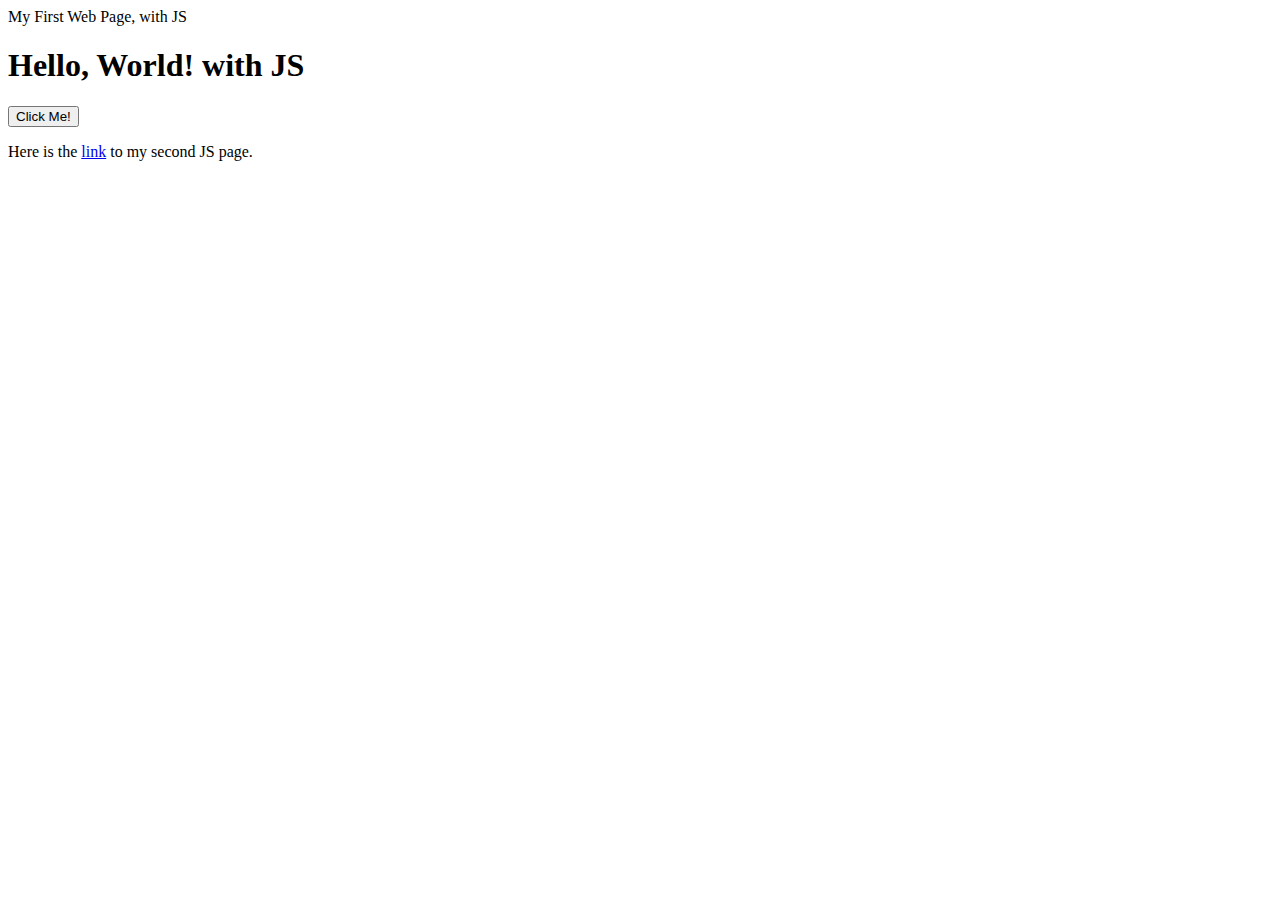
==== index.html @ ca99f2d5 "Added the format" ====
<!DOCTYPE html>
<!-- ICS2O-Unit1-05-HTML-MDL -->
<html lang="en-ca">
  <head>
    <meta charset="utf-8">
    <meta name="description" content="My second webpage, with MDL">
    <meta name="keywords" content="Immaculata, ics2o">
    <meta name="author" content="Julien L.">
    <meta name="viewport" content="width=device-width, initial-scale=1.0">
    
    <!-- For the favicon on this page -->
    <link rel="apple-touch-icon" sizes="180x180" href="./fav_index/apple-touch-icon.png">
    <link rel="icon" type="image/png" sizes="32x32" href=".fav_index/favicon-32x32.png">
    <link rel="icon" type="image/png" sizes="16x16" href="./fav_index/favicon-16x16.png">
    <link rel="manifest" href="./fav_index/site.webmanifest">
  
    <title>My First Web Page, with JS</title>
  </head>
  <body>
    <!-- To use Google's MDL -->
    <script defer src="https://code.getmdl.io/1.3.0/material.min.js"></script>
    
    <div class = "mdl-layout mdl-js-layout mdl-layout--fixed-header">
      <!-- Web page header -->
      <header class = "mdl-layout__header">
        <div class = "mdl-layout__header-row">      
          <span class = "mdl-layout-title">My First Web Page, with JS</span>          
        </div>       
      </header>
      <script defer src="https://code.getmdl.io/1.3.0/material.min.js"></script>
      
      <!--Script for the button-->
      <script>
        function myButtonClicked() {
          alert("Hello, World!")
        }
      </script>
      <h1>Hello, World! with JS</h1>
      <!-- Colored raised button -->
      <button onclick="myButtonClicked()" class="mdl-button mdl-js-button mdl-button--raised mdl-button--colored">
        Click Me!
      </button>
      <br>
      <!--Link to second website-->
      <p>
        Here is the <a href = "./more_js.html">link</a> to my second JS page.
      </p>
    </div>
  </body>
</html>
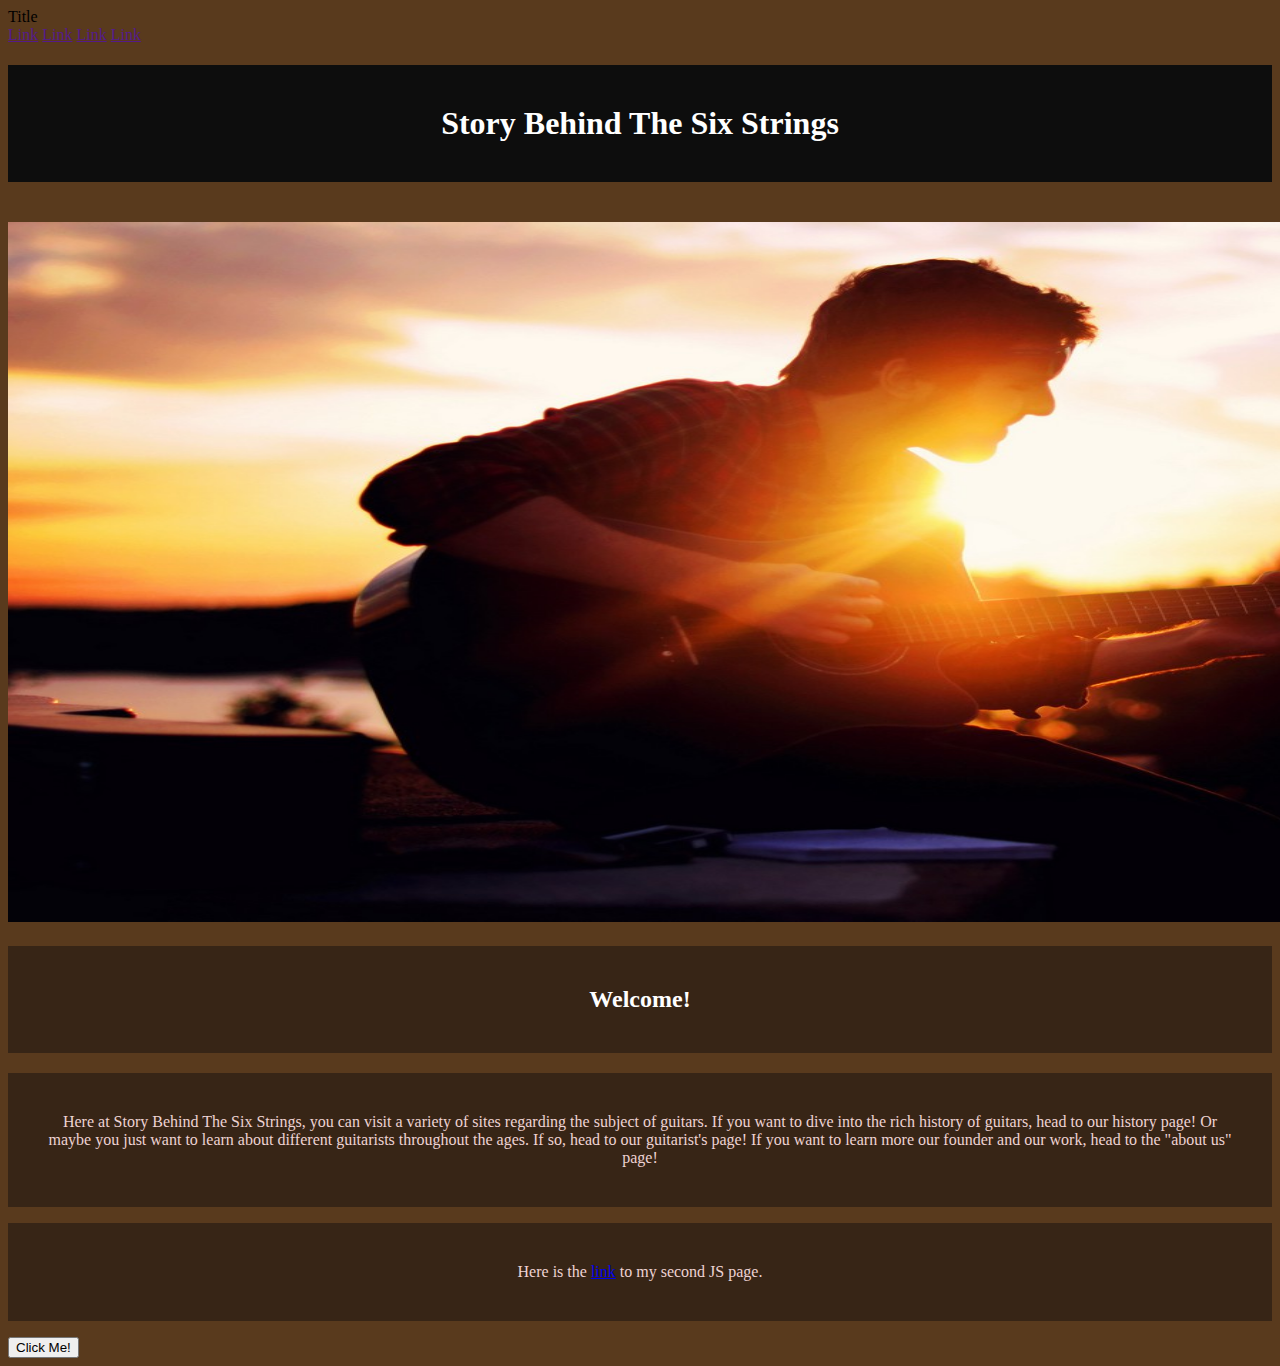
==== commit 1e4f1a93: "Added the first webpage" ====
--- a/index.html
+++ b/index.html
@@ -13,38 +13,63 @@
     <link rel="icon" type="image/png" sizes="32x32" href=".fav_index/favicon-32x32.png">
     <link rel="icon" type="image/png" sizes="16x16" href="./fav_index/favicon-16x16.png">
     <link rel="manifest" href="./fav_index/site.webmanifest">
-  
-    <title>My First Web Page, with JS</title>
+    <link rel="stylesheet" href="./css/style.css">
+    <title>Story Behind The Six Strings</title>
+
+
+    <!-- To use Google's MDL -->
+    <script defer src="https://code.getmdl.io/1.3.0/material.min.js"></script>
+    <link rel="stylesheet" href="https://fonts.googleapis.com/icon?family=Material+Icons"> 
+    <link rel="stylesheet" href="https://code.getmdl.io/1.3.0/material.indigo-pink.min.css"> 
+    <div class = "mdl-layout mdl-js-layout mdl-layout--fixed-header">
+
+    
   </head>
   <body>
-    <!-- To use Google's MDL -->
-    <script defer src="https://code.getmdl.io/1.3.0/material.min.js"></script>
-    
-    <div class = "mdl-layout mdl-js-layout mdl-layout--fixed-header">
-      <!-- Web page header -->
-      <header class = "mdl-layout__header">
-        <div class = "mdl-layout__header-row">      
-          <span class = "mdl-layout-title">My First Web Page, with JS</span>          
-        </div>       
-      </header>
-      <script defer src="https://code.getmdl.io/1.3.0/material.min.js"></script>
-      
+
+<!-- Always shows a header, even in smaller screens. -->
+<div class="mdl-layout mdl-js-layout mdl-layout--fixed-header">
+  <header class="mdl-layout__header">
+    <div class="mdl-layout__header-row">
+      <!-- Title -->
+      <span class="mdl-layout-title">Title</span>
+      <!-- Add spacer, to align navigation to the right -->
+      <div class="mdl-layout-spacer"></div>
+    <nav class="mdl-navigation">
+      <a class="mdl-navigation__link" href="">Link</a>
+      <a class="mdl-navigation__link" href="">Link</a>
+      <a class="mdl-navigation__link" href="">Link</a>
+      <a class="mdl-navigation__link" href="">Link</a>
+    </nav>
+  </div>
+  <main class="mdl-layout__content">
+    <div class="page-content"><!-- Your content goes here --></div>
+  </main>
+</div>
       <!--Script for the button-->
       <script>
         function myButtonClicked() {
           alert("Hello, World!")
         }
       </script>
-      <h1>Hello, World! with JS</h1>
-      <!-- Colored raised button -->
-      <button onclick="myButtonClicked()" class="mdl-button mdl-js-button mdl-button--raised mdl-button--colored">
-        Click Me!
-      </button>
+      <!--Header-->
+      <h1>Story Behind The Six Strings</h1>
       <br>
+      <!--First Image-->
+        <center>
+        <img src="./images/Guitar image.jpg" alt="Guitar Image-1" height="700" width = "1900">
+        </center>
+      <!--Welcome! text-->
+      <h2>Welcome!</h2>
+      <p>Here at Story Behind The Six Strings, you can visit a variety of sites regarding the subject of guitars. If you want to dive into the rich history of guitars, head to our history page! Or maybe you just want to learn about different guitarists throughout the ages. If so, head to our guitarist's page! If you want to learn more our founder and our work, head to the "about us" page!</p>
       <!--Link to second website-->
       <p>
         Here is the <a href = "./more_js.html">link</a> to my second JS page.
       </p>
+       <!-- Colored raised button -->
+      <button onclick="myButtonClicked()" class="mdl-button mdl-js-button mdl-button--raised mdl-button--colored">
+        Click Me!
+      </button>
     </div>
   </body>
 </html>--- a/css/style.css
+++ b/css/style.css
@@ -0,0 +1,29 @@
+
+body {
+  background-color: #593a1d;
+}
+
+h1 {
+  background-color: #0d0d0d;
+  text-align: center;
+  padding: 40px;
+  color: #ffffff;
+}
+
+h2 {
+  background-color:#372516;
+  text-align: center;
+  padding: 40px;
+  color: #ffffff;
+}
+
+p {
+  background-color: #372516;
+  text-align: center;
+  padding: 40px;
+  color: #eed3d3;
+}
+
+img {
+  text-align : center
+}
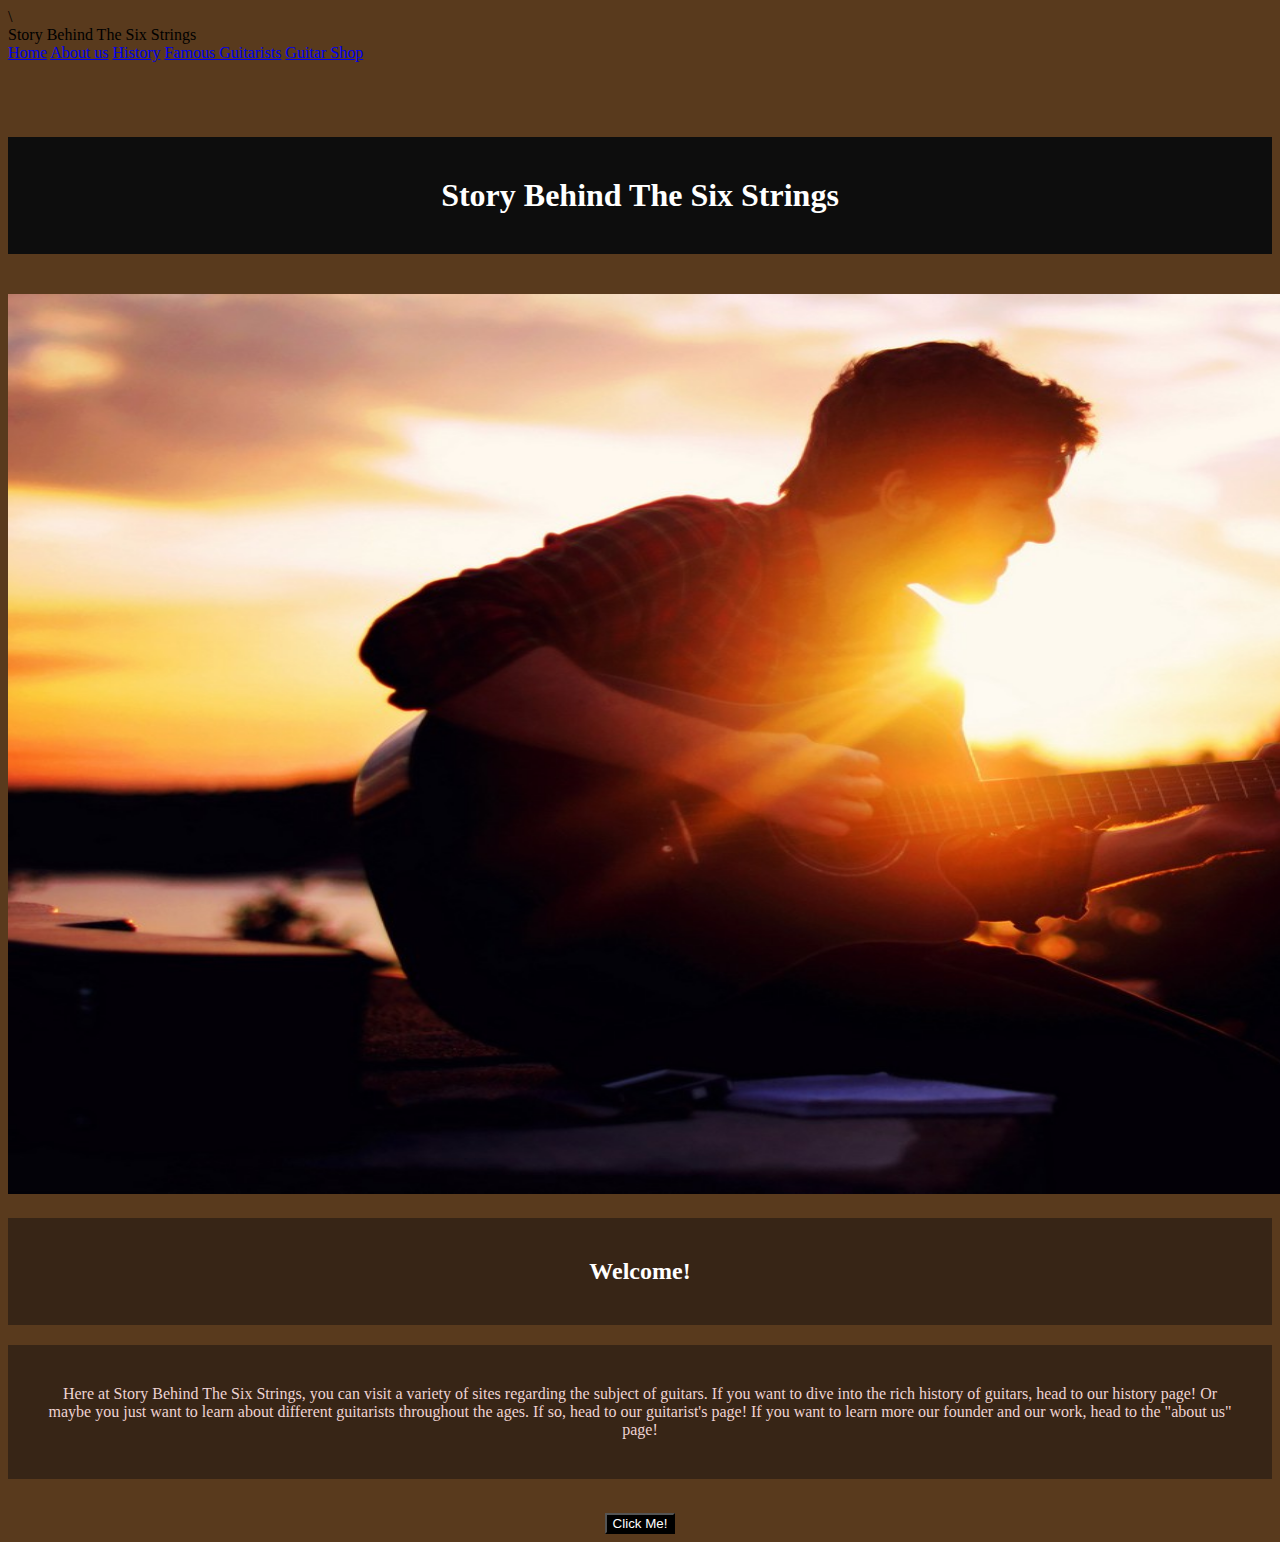
==== commit 5871f68c: "Fixed formatting" ====
--- a/index.html
+++ b/index.html
@@ -5,71 +5,71 @@
     <meta charset="utf-8">
     <meta name="description" content="My second webpage, with MDL">
     <meta name="keywords" content="Immaculata, ics2o">
-    <meta name="author" content="Julien L.">
+    <meta name="author" content="Julien L.">\
     <meta name="viewport" content="width=device-width, initial-scale=1.0">
-    
     <!-- For the favicon on this page -->
     <link rel="apple-touch-icon" sizes="180x180" href="./fav_index/apple-touch-icon.png">
     <link rel="icon" type="image/png" sizes="32x32" href=".fav_index/favicon-32x32.png">
     <link rel="icon" type="image/png" sizes="16x16" href="./fav_index/favicon-16x16.png">
-    <link rel="manifest" href="./fav_index/site.webmanifest">
+    <link rel="manifest" href="./fav_index/apple-touch-icon.png">
     <link rel="stylesheet" href="./css/style.css">
     <title>Story Behind The Six Strings</title>
-
-
     <!-- To use Google's MDL -->
     <script defer src="https://code.getmdl.io/1.3.0/material.min.js"></script>
-    <link rel="stylesheet" href="https://fonts.googleapis.com/icon?family=Material+Icons"> 
-    <link rel="stylesheet" href="https://code.getmdl.io/1.3.0/material.indigo-pink.min.css"> 
-    <div class = "mdl-layout mdl-js-layout mdl-layout--fixed-header">
-
-    
+    <link rel="stylesheet" href="https://fonts.googleapis.com/icon?family=Material+Icons">
+    <link rel="stylesheet" href="https://code.getmdl.io/1.3.0/material.brown-red.min.css" />
+    <div class="mdl-layout mdl-js-layout mdl-layout--fixed-header">
+    </div>
   </head>
   <body>
-
-<!-- Always shows a header, even in smaller screens. -->
-<div class="mdl-layout mdl-js-layout mdl-layout--fixed-header">
-  <header class="mdl-layout__header">
-    <div class="mdl-layout__header-row">
-      <!-- Title -->
-      <span class="mdl-layout-title">Title</span>
-      <!-- Add spacer, to align navigation to the right -->
-      <div class="mdl-layout-spacer"></div>
-    <nav class="mdl-navigation">
-      <a class="mdl-navigation__link" href="">Link</a>
-      <a class="mdl-navigation__link" href="">Link</a>
-      <a class="mdl-navigation__link" href="">Link</a>
-      <a class="mdl-navigation__link" href="">Link</a>
-    </nav>
-  </div>
-  <main class="mdl-layout__content">
-    <div class="page-content"><!-- Your content goes here --></div>
-  </main>
-</div>
-      <!--Script for the button-->
-      <script>
-        function myButtonClicked() {
-          alert("Hello, World!")
-        }
-      </script>
-      <!--Header-->
-      <h1>Story Behind The Six Strings</h1>
-      <br>
-      <!--First Image-->
-        <center>
-        <img src="./images/Guitar image.jpg" alt="Guitar Image-1" height="700" width = "1900">
-        </center>
-      <!--Welcome! text-->
-      <h2>Welcome!</h2>
-      <p>Here at Story Behind The Six Strings, you can visit a variety of sites regarding the subject of guitars. If you want to dive into the rich history of guitars, head to our history page! Or maybe you just want to learn about different guitarists throughout the ages. If so, head to our guitarist's page! If you want to learn more our founder and our work, head to the "about us" page!</p>
-      <!--Link to second website-->
-      <p>
-        Here is the <a href = "./more_js.html">link</a> to my second JS page.
-      </p>
-       <!-- Colored raised button -->
+ <!-- Always shows a header, even in smaller screens. -->
+    <div class="mdl-layout mdl-js-layout mdl-layout--fixed-header">
+      <header class="mdl-layout__header">
+        <div class="mdl-layout__header-row">
+          <!-- Title -->
+          <span class="mdl-layout-title">Story Behind The Six Strings</span>
+          <!-- Add spacer, to align navigation to the right -->
+          <div class="mdl-layout-spacer"></div>
+          <nav class="mdl-navigation">
+            <a class="mdl-navigation__link" href="https://Assign-01-HTML-Website.lamour123.repl.co">Home</a>
+            <a class="mdl-navigation__link" href="https://assign-01-html-website.lamour123.repl.co/aboutus.html">About us</a>
+            <a class="mdl-navigation__link" href="https://Assign-01-HTML-Website.lamour123.repl.co/history.html">History</a>
+            <a class="mdl-navigation__link" href="https://assign-01-html-website.lamour123.repl.co/famousguitarists.html">Famous Guitarists</a>
+            <a class="mdl-navigation__link" href="https://www.spacemanmusic.com/">Guitar Shop</a>
+          </nav>
+        </div>
+          <main class="mdl-layout__content">
+            <div class="page-content">
+            </div>
+          </main>
+    </div>
+    <!--Script for the button-->
+    <script>function myButtonClicked() {
+  alert("Fun fact : The World's biggest guitar that still works is 13 metres tall!")
+}
+    </script>
+    <!--Header-->
+    <br>
+    <br>
+    <br>
+    <h1>Story Behind The Six Strings</h1>
+    <br>
+    <!--First Image-->
+    <center>
+      <img src="./images/Guitar image.jpg" alt="Guitar Image-1" height="900" width="1900">
+    </center>
+    <!--Welcome! text-->
+    <h2>Welcome!</h2>
+    <p>Here at Story Behind The Six Strings, you can visit a variety of sites regarding the subject of guitars. If you
+    want to dive into the rich history of guitars, head to our history page! Or maybe you just want to learn about
+    different guitarists throughout the ages. If so, head to our guitarist's page! If you want to learn more our founder
+    and our work, head to the "about us" page!</p>
+    <br>
+    <!-- Colored raised button -->
+    <center>
       <button onclick="myButtonClicked()" class="mdl-button mdl-js-button mdl-button--raised mdl-button--colored">
-        Click Me!
+    Click Me!
       </button>
-    </div>
+    </center>
   </body>
 </html>--- a/css/style.css
+++ b/css/style.css
@@ -1,6 +1,11 @@
 
 body {
   background-color: #593a1d;
+}
+
+button {
+  background-color: black;
+  color: white;
 }
 
 h1 {
@@ -27,3 +32,27 @@
 img {
   text-align : center
 }
+
+ol {
+  color: #fcc;
+  padding: 40px;
+  text-align: center;
+}
+
+th {
+  background-color: black;
+  color: white
+}
+
+td {
+  color: #fcc;
+  border: 1px solid black ;
+}
+
+span class {
+  color :#ffcccc;
+}
+
+li {
+  color: #fcc;
+}
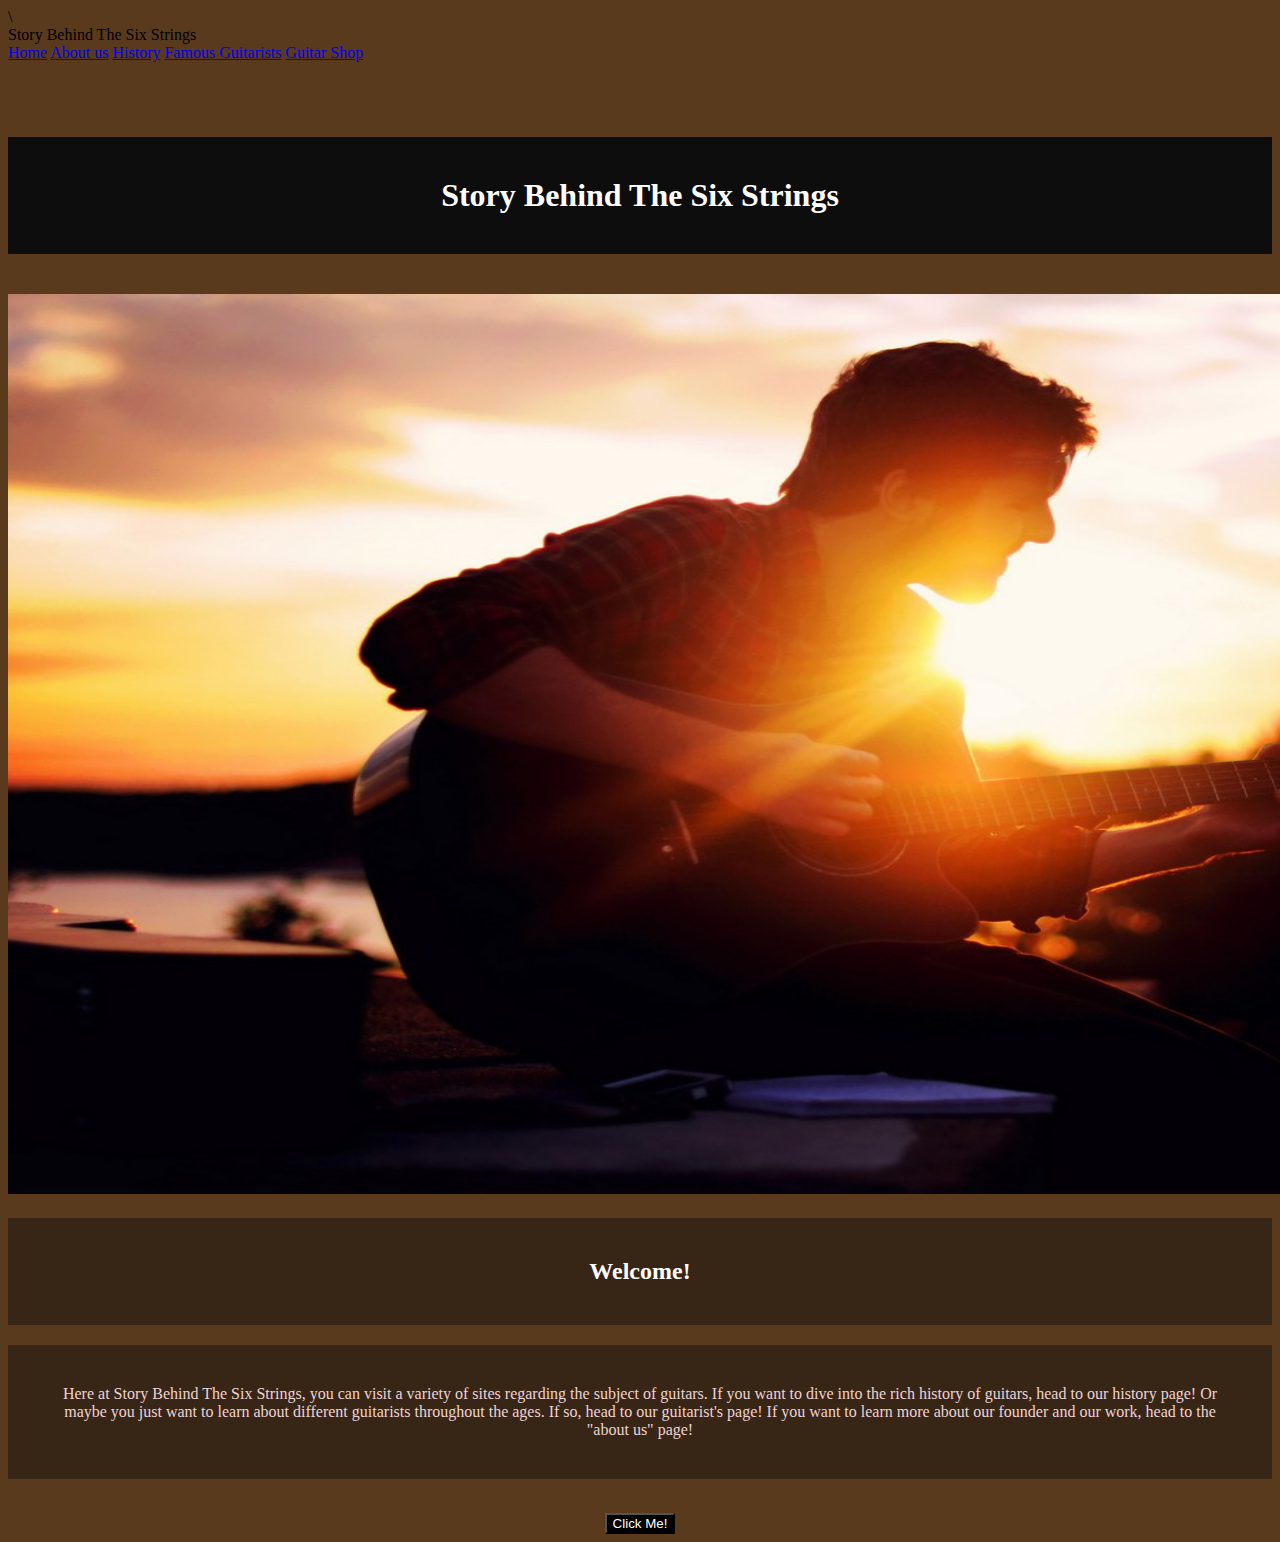
==== commit f96c7fac: "Grammar corrections" ====
--- a/index.html
+++ b/index.html
@@ -15,13 +15,13 @@
     <link rel="stylesheet" href="./css/style.css">
     <title>Story Behind The Six Strings</title>
     <!-- To use Google's MDL -->
-    <script defer src="https://code.getmdl.io/1.3.0/material.min.js"></script>
     <link rel="stylesheet" href="https://fonts.googleapis.com/icon?family=Material+Icons">
     <link rel="stylesheet" href="https://code.getmdl.io/1.3.0/material.brown-red.min.css" />
     <div class="mdl-layout mdl-js-layout mdl-layout--fixed-header">
     </div>
   </head>
   <body>
+  <script defer src="https://code.getmdl.io/1.3.0/material.min.js"></script>
  <!-- Always shows a header, even in smaller screens. -->
     <div class="mdl-layout mdl-js-layout mdl-layout--fixed-header">
       <header class="mdl-layout__header">
@@ -42,6 +42,7 @@
             <div class="page-content">
             </div>
           </main>
+      </header>
     </div>
     <!--Script for the button-->
     <script>function myButtonClicked() {
@@ -62,7 +63,7 @@
     <h2>Welcome!</h2>
     <p>Here at Story Behind The Six Strings, you can visit a variety of sites regarding the subject of guitars. If you
     want to dive into the rich history of guitars, head to our history page! Or maybe you just want to learn about
-    different guitarists throughout the ages. If so, head to our guitarist's page! If you want to learn more our founder
+    different guitarists throughout the ages. If so, head to our guitarist's page! If you want to learn more about our founder
     and our work, head to the "about us" page!</p>
     <br>
     <!-- Colored raised button -->
--- a/css/style.css
+++ b/css/style.css
@@ -1,4 +1,3 @@
-
 body {
   background-color: #593a1d;
 }
@@ -12,14 +11,14 @@
   background-color: #0d0d0d;
   text-align: center;
   padding: 40px;
-  color: #ffffff;
+  color: #fff;
 }
 
 h2 {
-  background-color:#372516;
+  background-color: #372516;
   text-align: center;
   padding: 40px;
-  color: #ffffff;
+  color: #fff;
 }
 
 p {
@@ -30,7 +29,7 @@
 }
 
 img {
-  text-align : center
+  text-align: center;
 }
 
 ol {
@@ -41,16 +40,12 @@
 
 th {
   background-color: black;
-  color: white
+  color: white;
 }
 
 td {
   color: #fcc;
-  border: 1px solid black ;
-}
-
-span class {
-  color :#ffcccc;
+  border: 1px solid black;
 }
 
 li {
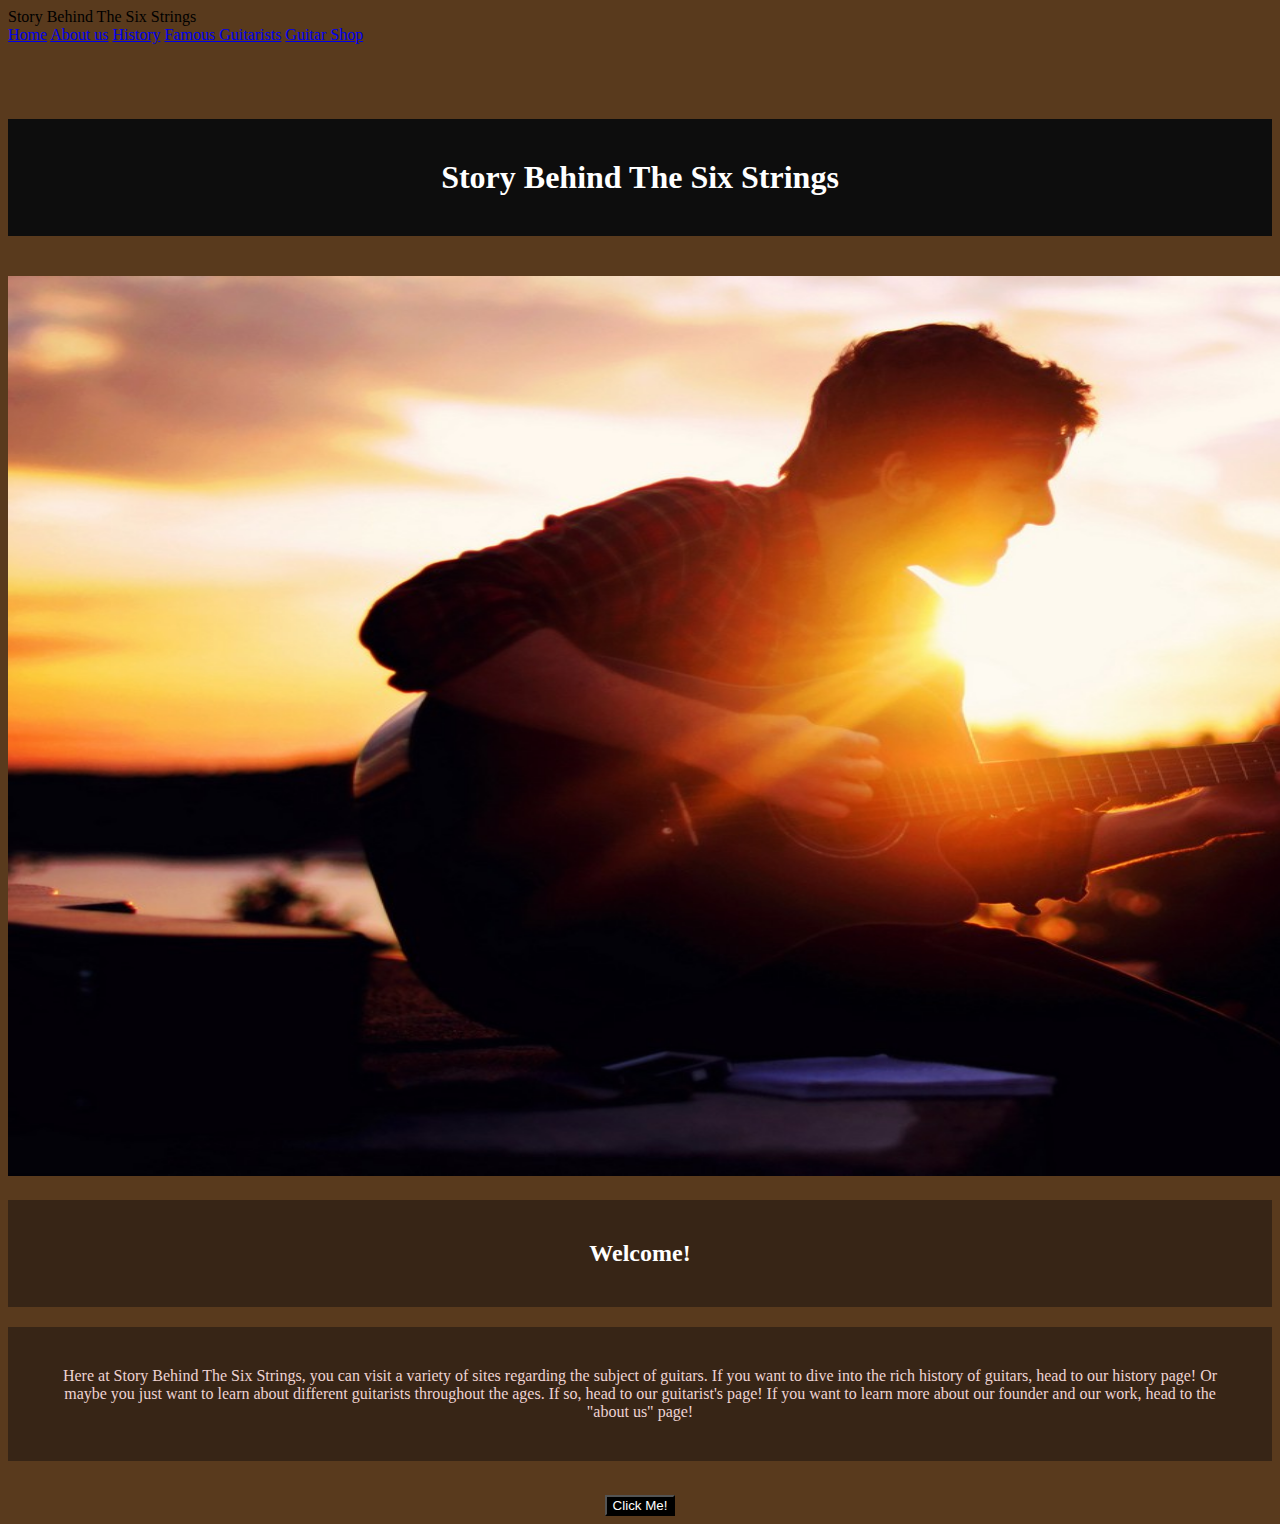
==== commit 15ee35b4: "Correction." ====
--- a/index.html
+++ b/index.html
@@ -5,13 +5,13 @@
     <meta charset="utf-8">
     <meta name="description" content="My second webpage, with MDL">
     <meta name="keywords" content="Immaculata, ics2o">
-    <meta name="author" content="Julien L.">\
+    <meta name="author" content="Julien L.">
     <meta name="viewport" content="width=device-width, initial-scale=1.0">
     <!-- For the favicon on this page -->
     <link rel="apple-touch-icon" sizes="180x180" href="./fav_index/apple-touch-icon.png">
-    <link rel="icon" type="image/png" sizes="32x32" href=".fav_index/favicon-32x32.png">
+    <link rel="icon" type="image/png" sizes="32x32" href="./fav_index/favicon-32x32.png">
     <link rel="icon" type="image/png" sizes="16x16" href="./fav_index/favicon-16x16.png">
-    <link rel="manifest" href="./fav_index/apple-touch-icon.png">
+    <link rel="manifest" href="./fav_index/site.webmanifest">
     <link rel="stylesheet" href="./css/style.css">
     <title>Story Behind The Six Strings</title>
     <!-- To use Google's MDL -->
